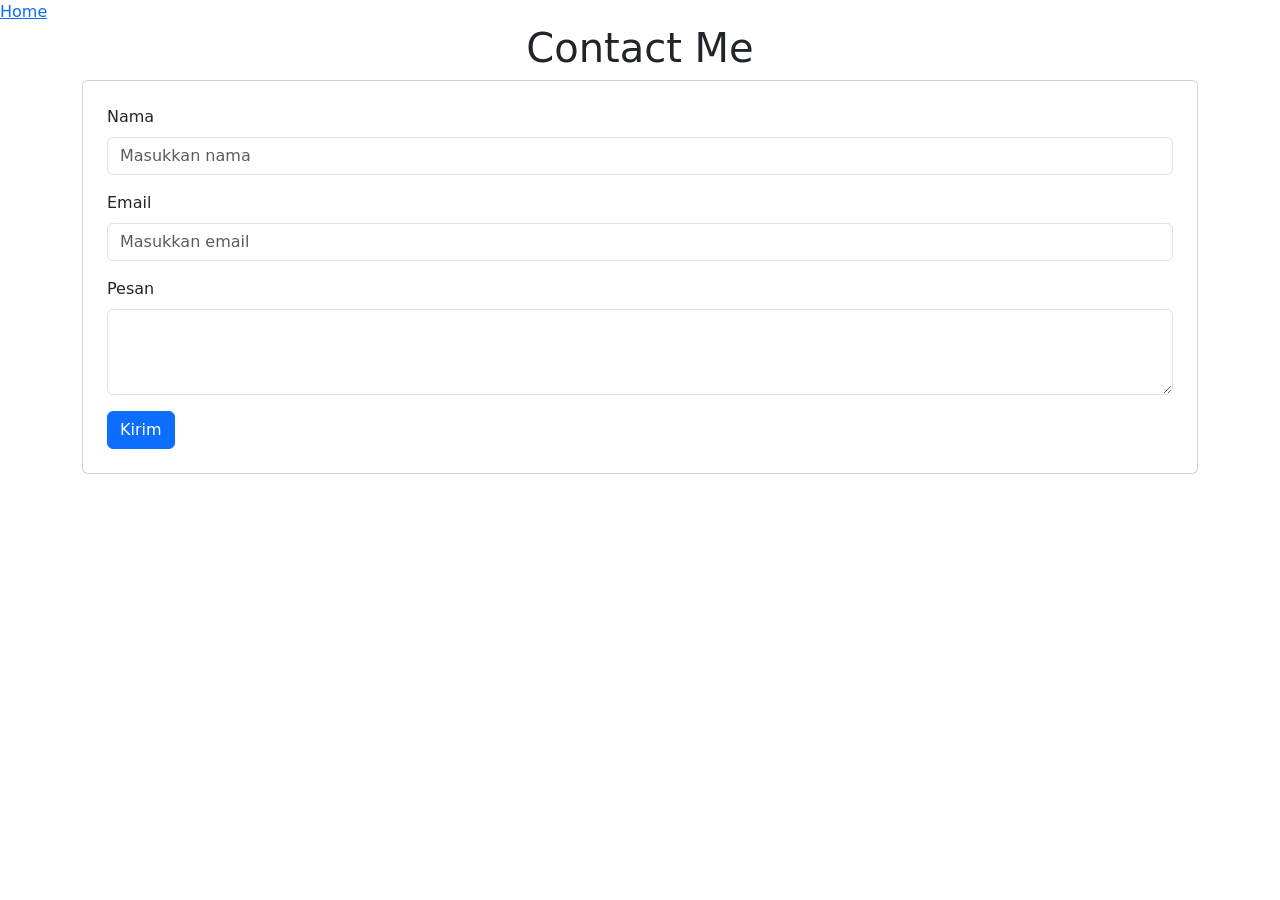
==== contact.html @ a5862c4d "Add files via upload" ====
<!DOCTYPE html>
<html>
<head>
    <title>Contact Me</title>
    <link href="https://cdn.jsdelivr.net/npm/bootstrap@5.3.2/dist/css/bootstrap.min.css" rel="stylesheet">
    <link rel="stylesheet" href="assets/styles/style.css">
</head>
<body>
    <nav>
        <a href="index.html">Home</a>
    </nav>

    <div class="container">
        <h1 class="text-center">Contact Me</h1>
        <div class="card p-4">
            <form>
                <div class="mb-3">
                    <label class="form-label">Nama</label>
                    <input type="text" class="form-control" placeholder="Masukkan nama">
                </div>
                <div class="mb-3">
                    <label class="form-label">Email</label>
                    <input type="email" class="form-control" placeholder="Masukkan email">
                </div>
                <div class="mb-3">
                    <label class="form-label">Pesan</label>
                    <textarea class="form-control" rows="3"></textarea>
                </div>
                <button class="btn btn-primary">Kirim</button>
            </form>
        </div>
    </div>

    <script src="https://cdn.jsdelivr.net/npm/bootstrap@5.3.2/dist/js/bootstrap.bundle.min.js"></script>
    <script src="assets/scripts/node.js"></script>
</body>
</html>
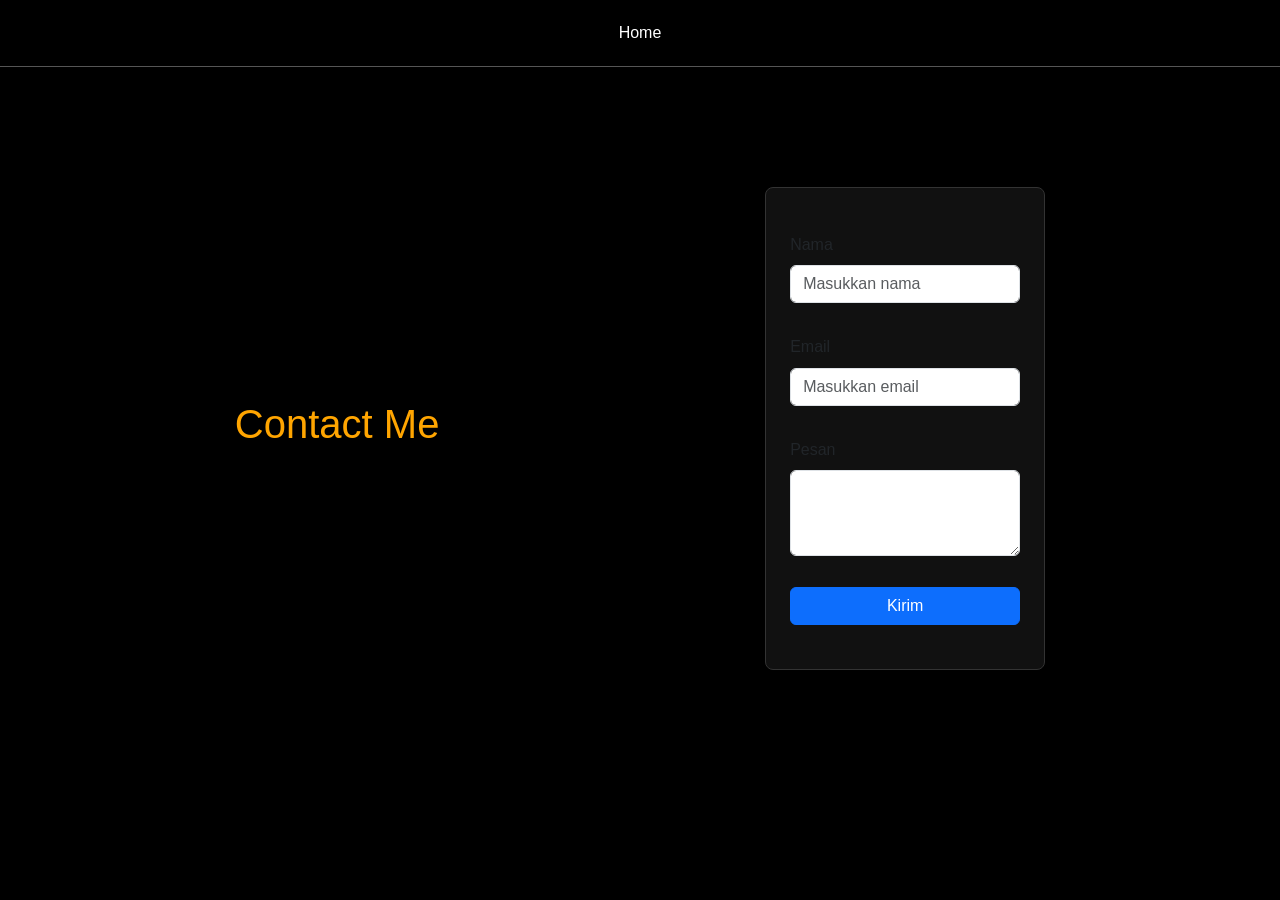
==== commit 7c7b726d: "Add files via upload" ====
--- a/contact.html
+++ b/contact.html
@@ -16,15 +16,15 @@
             <form>
                 <div class="mb-3">
                     <label class="form-label">Nama</label>
-                    <input type="text" class="form-control" placeholder="Masukkan nama">
+                    <input type="text" id="nama" class="form-control" placeholder="Masukkan nama">
                 </div>
                 <div class="mb-3">
                     <label class="form-label">Email</label>
-                    <input type="email" class="form-control" placeholder="Masukkan email">
+                    <input type="email" id="email" class="form-control" placeholder="Masukkan email">
                 </div>
                 <div class="mb-3">
                     <label class="form-label">Pesan</label>
-                    <textarea class="form-control" rows="3"></textarea>
+                    <textarea id="pesan" class="form-control" rows="3"></textarea>
                 </div>
                 <button class="btn btn-primary">Kirim</button>
             </form>
--- a/assets/styles/style.css
+++ b/assets/styles/style.css
@@ -0,0 +1,274 @@
+body {
+    background: black;
+    color: white;
+    font-family: Arial, sans-serif;
+    margin: 0;
+    line-height: 1.6;
+}
+
+/* NAVIGASI */
+nav {
+    text-align: center;
+    padding: 20px;
+    border-bottom: 1px solid #555;
+    position: sticky;
+    top: 0;
+    background: black;
+    z-index: 100;
+}
+nav a {
+    color: white;
+    margin: 15px;
+    text-decoration: none;
+    transition: color 0.3s ease;
+}
+nav a:hover {
+    color: orange;
+}
+.nav-btn {
+    background: transparent;
+    border: none;
+    color: white;
+    margin: 15px;
+    text-decoration: none;
+    font-size: 16px;
+    font-family: Arial, sans-serif;
+    cursor: pointer;
+    padding: 8px 16px;
+    transition: all 0.3s ease;
+}
+.nav-btn:hover {
+    color: orange;
+    transform: translateY(-2px);
+}
+
+/* MAIN CONTENT */
+#content {
+    min-height: 400px;
+    padding: 20px;
+    max-width: 1200px;
+    margin: 0 auto;
+}
+
+/* CARD */
+.card {
+    background: #111;
+    border: 1px solid #333;
+    border-radius: 8px;
+    padding: 20px;
+    margin: 20px 0;
+    transition: transform 0.3s ease, box-shadow 0.3s ease;
+}
+.card:hover {
+    transform: translateY(-5px);
+    box-shadow: 0 5px 20px rgba(255, 165, 0, 0.2);
+    border-color: orange;
+}
+.card h3 {
+    color: orange;
+    margin-top: 0;
+    margin-bottom: 15px;
+}
+.card p {
+    margin: 10px 0;
+    line-height: 1.6;
+}
+
+/* BADGE */
+.badge {
+    display: inline-block;
+    background: #222;
+    color: rgb(1, 169, 247);
+    padding: 5px 12px;
+    margin: 5px;
+    border-radius: 20px;
+    font-size: 14px;
+    border: 1px solid rgb(1, 169, 247);
+    transition: all 0.3s ease;
+}
+.badge:hover {
+    background: rgb(1, 169, 247);
+    color: black;
+    transform: scale(1.05);
+}
+
+/* FORM */
+form {
+    display: flex;
+    flex-direction: column;
+    gap: 15px;
+    margin: 20px 0;
+}
+input, textarea {
+    background: #222;
+    border: 1px solid #444;
+    color: white;
+    padding: 10px;
+    border-radius: 5px;
+    font-family: Arial, sans-serif;
+    font-size: 14px;
+    transition: all 0.3s ease;
+}
+input:focus, textarea:focus {
+    outline: none;
+    border-color: orange;
+    box-shadow: 0 0 5px rgba(255, 165, 0, 0.3);
+}
+button[type="submit"] {
+    background: orange;
+    color: black;
+    border: none;
+    padding: 10px 20px;
+    border-radius: 5px;
+    cursor: pointer;
+    font-size: 16px;
+    font-weight: bold;
+    transition: all 0.3s ease;
+}
+button[type="submit"]:hover {
+    background: rgb(1, 169, 247);
+    transform: translateY(-2px);
+}
+
+/* TOMBOL HAPUS */
+.btn-hapus {
+    background: #dc3545;
+    color: white;
+    border: none;
+    padding: 5px 12px;
+    border-radius: 5px;
+    cursor: pointer;
+    margin-top: 10px;
+    font-size: 12px;
+    transition: all 0.3s ease;
+}
+.btn-hapus:hover {
+    background: #bb2d3b;
+    transform: scale(1.02);
+}
+
+/* PESAN SECTION */
+.pesan-section {
+    margin-top: 40px;
+    padding: 20px;
+    border-top: 1px solid #333;
+}
+.pesan-section h3 {
+    color: orange;
+    margin-bottom: 20px;
+}
+.pesan-item {
+    background: #111;
+    border-left: 3px solid orange;
+    padding: 15px;
+    margin-bottom: 15px;
+    border-radius: 5px;
+    transition: transform 0.3s ease;
+}
+.pesan-item:hover {
+    transform: translateX(5px);
+    background: #1a1a1a;
+}
+.pesan-item strong {
+    color: orange;
+}
+.pesan-item small {
+    color: #888;
+    font-size: 12px;
+}
+.pesan-item p {
+    margin-top: 10px;
+    color: #ddd;
+}
+
+/* FOOTER */
+footer {
+    text-align: center;
+    padding: 20px;
+    border-top: 1px solid #333;
+    margin-top: 40px;
+    color: #888;
+    font-size: 14px;
+}
+footer i {
+    color: orange;
+}
+
+/* LAYOUT */
+.about-title {
+    margin-top: 80px;
+    padding-top: 70px;
+}
+.container {
+    display: flex;
+    justify-content: space-around;
+    align-items: center;
+    margin-top: 100px;
+    flex-wrap: wrap;
+    gap: 20px;
+}
+
+/* TYPOGRAPHY */
+h1 {
+    color: orange;
+}
+h2 {
+    color: rgb(1, 169, 247);
+}
+h3 {
+    color: orange;
+}
+
+/* ANIMASI */
+@keyframes fadeIn {
+    from {
+        opacity: 0;
+        transform: translateY(20px);
+    }
+    to {
+        opacity: 1;
+        transform: translateY(0);
+    }
+}
+.card, .pesan-item {
+    animation: fadeIn 0.5s ease;
+}
+
+/* RESPONSIVE */
+@media (max-width: 768px) {
+    nav {
+        padding: 10px;
+    }
+    .nav-btn {
+        margin: 5px;
+        padding: 5px 10px;
+        font-size: 14px;
+    }
+    #content {
+        padding: 15px;
+    }
+    .card {
+        padding: 15px;
+    }
+    .pesan-section {
+        padding: 15px;
+    }
+}
+
+@media (max-width: 480px) {
+    .nav-btn {
+        margin: 3px;
+        padding: 4px 8px;
+        font-size: 12px;
+    }
+    h1 {
+        font-size: 24px;
+    }
+    h2, h3 {
+        font-size: 18px;
+    }
+    .badge {
+        font-size: 12px;
+        padding: 4px 10px;
+    }
+}
